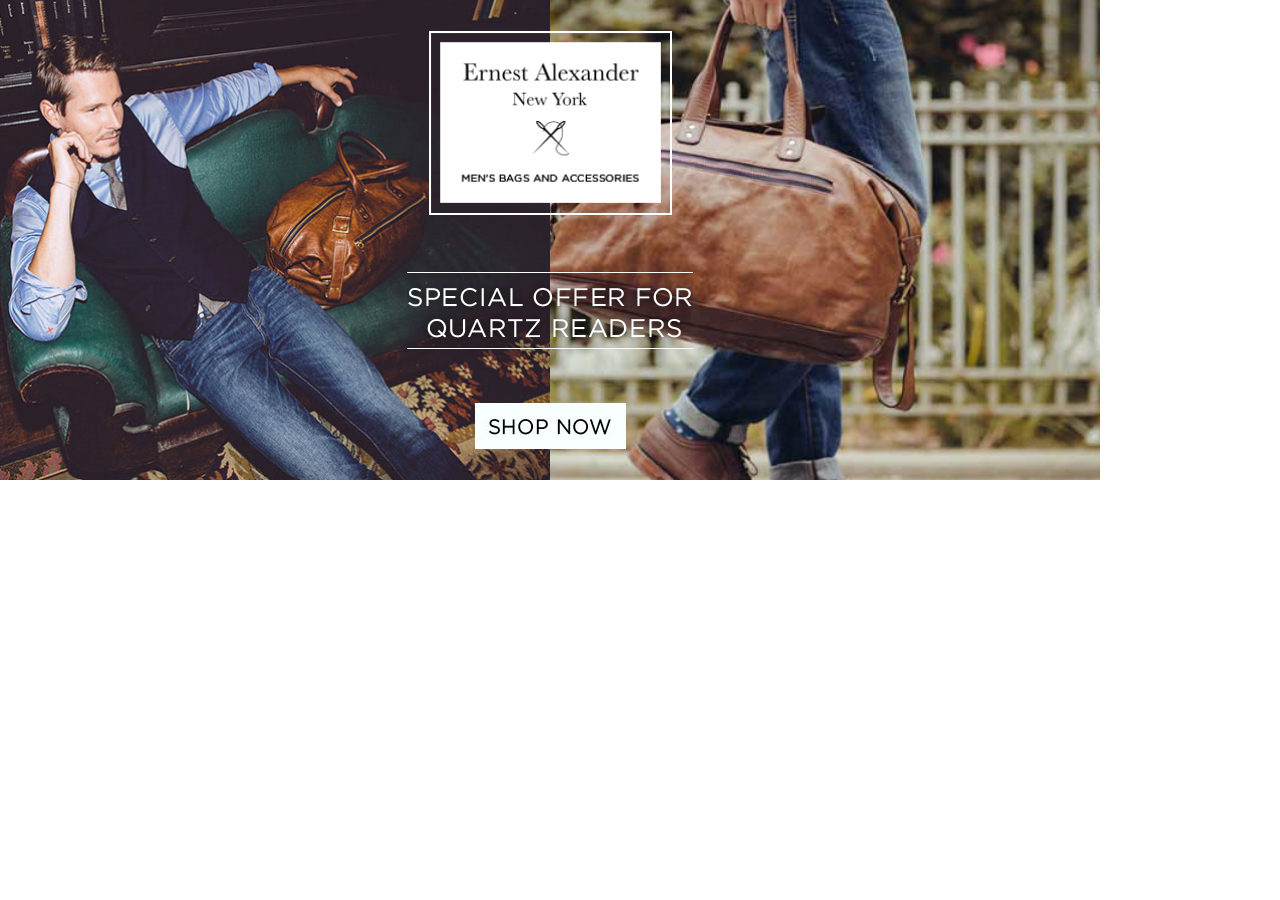
==== desktop/index.html @ 616c2feb "reducing sizes and modifying movement" ====
<!DOCTYPE html>
<html class="no-js">
<head>
	<title>Ernest alexander Desktop</title>
	<link rel="stylesheet" type="text/css" href="css/main.css">
	<style type="text/css">
		* {
			margin: 0;
			padding: 0;
		}
	</style>
</head>
<body>
	<div id="qzad">
		<div class="img-container-left">
			<div class="photo"><div class="img-1"><img src="img/img1-left.jpg" alt="Man seating on a sofa with bag"></div></div>
			<div class="photo"><div class="img-2"><img src="img/img2-left.jpg" alt="Man standing with bag"></div></div>
			<div class="photo"><div class="img-3"><img src="img/img3-left.jpg" alt="Man walking with bag outdoors"></div></div>
		</div>
		<div class="img-container-right">
			<div class="photo"><div class="img-1"><img src="img/img1-right.jpg" alt=""></div></div>
			<div class="photo"><div class="img-2"><img src="img/img2-right.jpg" alt=""></div></div>
			<div class="photo"><div class="img-3"><img src="img/img3-right.jpg" alt=""></div></div>	
		</div>
		<div class="cta-container">
			<div class="logo"><img src="img/logo.png" width="243" alt="Ernest Alexander New York"></div>
			<div class="offer"><a href="#"></a></div>
			<div class="cta"><a class="cta-link" href="http://www.ernestalexander.com/bags?utm_source=Quartz&amp;utm_medium=Display&amo;utm_campaign=Quartz.MB.11.4"><img src="img/cta.jpg" alt="Shop Now Link"></a></div>
		</div>
	</div>
	<script src="http://ajax.googleapis.com/ajax/libs/jquery/1.9.0/jquery.min.js" type="text/javascript"></script>
	<script type="text/javascript">
		var imgLeft01, imgLeft02, imgLeft03, imgRight01, imgRight02, imgRight03;
		var times = [4000, 4000];
		var currentSet = 0;
		var ct;
		var imgSet = [];
		var fadingTime;
		var imageSets = [
			function () {
				
				imgRight01.addClass('fade');
				imgLeft01.addClass('fade');
				
				 setTimeout(function() {
				 	imgLeft02.addClass('move');
				 }, 2000);
			},
			 function () {
			 	
				setTimeout(function(){
					imgLeft02.addClass('fade');
				}, 2000);
				imgRight02.addClass('fade');
			 	setTimeout(function() {

			 		imgRight03.addClass('move');
			 	}, 2000);
				
			 }
		];
		function resetAd () {
			currentSet = 0;
			changeFrame();
			clearTimeout(ct);
			imgLeft01.removeClass('fade').removeClass('move');
			imgRight01.removeClass('fade').removeClass('move');
			
			imgRight02.removeClass('fade');
			imgLeft02.removeClass('fade');

			imgRight03.removeClass('move');
		};
		function init () {
			currentSet = 0;
			changeFrame();
			setTimeout(function() {
				imgRight01.addClass('move');
			}, 2000);
		};
		function changeFrame () {
			
			if($.isFunction(imageSets[currentSet])) {
				ct = setTimeout(function() {
					
					imageSets[currentSet]();
					currentSet++;
					changeFrame();
					
				 }, times[currentSet]);
			}
		}
		$(document).ready(function(){
			imgLeft01 = $('.img-container-left .img-1');
			imgRight01 = $('.img-container-right .img-1');
			
			imgLeft02 = $('.img-container-left .img-2');
			imgRight02 = $('.img-container-right .img-2');
			
			imgLeft03 = $('.img-container-left .img-3');
			imgRight03 = $('.img-container-right .img-3');
			
			init();			
		
		});
	</script>
</body>
</html>
---- desktop/css/main.css ----
* {
  margin: 0;
  padding: 0;
}

.img-container-left .photo:nth-child(1), .img-container-right .photo:nth-child(1) {
  position: absolute;
  top: 0;
  right: 0;
  width: 100%;
  height: 100%;
  overflow: hidden;
  z-index: -1;
}
.img-container-left .photo:nth-child(1) .img-1.fade, .img-container-right .photo:nth-child(1) .img-1.fade {
  opacity: 0;
  -webkit-transition: opacity 4s linear;
  -moz-transition: opacity 4s linear;
  -o-transition: opacity 4s linear;
  transition: opacity 4s ease-in;
}
.img-container-left .photo:nth-child(1) .img-1.move, .img-container-right .photo:nth-child(1) .img-1.move {
  -webkit-transition: all 5s ease-in-out;
  -moz-transition: all 5s ease-in-out;
  -o-transition: all 5s ease-in-out;
  transition: all 5s ease-in-out;
}

.img-container-left .photo:nth-child(2), .img-container-right .photo:nth-child(2) {
  position: absolute;
  top: 0;
  right: 0;
  width: 100%;
  height: 100%;
  overflow: hidden;
  z-index: -2;
}
.img-container-left .photo:nth-child(2) .img-2.fade, .img-container-right .photo:nth-child(2) .img-2.fade {
  opacity: 0;
  -webkit-transition: opacity 4s linear;
  -moz-transition: opacity 4s linear;
  -o-transition: opacity 4s linear;
  transition: opacity 4s ease-in;
}
.img-container-left .photo:nth-child(2) .img-2.move, .img-container-right .photo:nth-child(2) .img-2.move {
  -webkit-transition: all 5s ease-in-out;
  -moz-transition: all 5s ease-in-out;
  -o-transition: all 5s ease-in-out;
  transition: all 5s ease-in-out;
}

.img-container-left .photo:nth-child(3), .img-container-right .photo:nth-child(3) {
  position: absolute;
  top: 0;
  right: 0;
  width: 100%;
  height: 100%;
  overflow: hidden;
  z-index: -3;
}
.img-container-left .photo:nth-child(3) .img-3.fade, .img-container-right .photo:nth-child(3) .img-3.fade {
  opacity: 0;
  -webkit-transition: opacity 4s linear;
  -moz-transition: opacity 4s linear;
  -o-transition: opacity 4s linear;
  transition: opacity 4s ease-in;
}
.img-container-left .photo:nth-child(3) .img-3.move, .img-container-right .photo:nth-child(3) .img-3.move {
  -webkit-transition: all 5s ease-in-out;
  -moz-transition: all 5s ease-in-out;
  -o-transition: all 5s ease-in-out;
  transition: all 5s ease-in-out;
}

#qzad {
  position: relative;
  top: 0;
  left: 0;
  min-width: 720px;
  max-width: 1100px;
  height: 480px;
}
#qzad img {
  border: 0;
}
#qzad a {
  text-decoration: none;
  outline: 0;
  border: 0;
}

.img-container-left {
  position: absolute;
  top: 0;
  bottom: 0;
  width: 50%;
  min-width: 360px;
  z-index: -1;
}
.img-container-left div {
  width: 100%;
  height: 100%;
}
.img-container-left .img-1 img {
  width: 100%;
}
.img-container-left .img-2 {
  -webkit-transform: scaleX(0.5) scaleY(0.5) translate(-70%, -255px);
  -moz-transform: scaleX(0.5) scaleY(0.5) translate(-70%, -255px);
  -ms-transform: scaleX(0.5) scaleY(0.5) translate(-70%, -255px);
  -o-transform: scaleX(0.5) scaleY(0.5) translate(-70%, -255px);
  transform: scaleX(0.5) scaleY(0.5) translate(-70%, -255px);
}
.img-container-left .img-2.move.fade {
  -webkit-transition: opacity 2s ease 1s;
  -moz-transition: opacity 2s ease 1s;
  -o-transition: opacity 2s ease 1s;
  transition: opacity 2s ease 1s;
}
.img-container-left .img-2.move {
  -webkit-transform: scaleX(0.7) scaleY(0.7) translate(-50%, -620px);
  -moz-transform: scaleX(0.7) scaleY(0.7) translate(-50%, -615px);
  -ms-transform: scaleX(0.7) scaleY(0.7) translate(-50%, -615px);
  -o-transform: scaleX(0.7) scaleY(0.7) translate(-50%, -615px);
  transform: scaleX(0.7) scaleY(0.7) translate(-50%, -615px);
}

.img-container-right {
  position: absolute;
  top: 0;
  right: 0;
  bottom: 0;
  width: 50%;
  min-width: 360px;
  height: 100%;
  z-index: -2;
}
.img-container-right .img-1 {
  -webkit-transform: scaleX(1.1) scaleY(1.1) translateX(-32%);
  -moz-transform: scaleX(1.2) scaleY(1.2) translateX(-30%);
  -ms-transform: scaleX(1.2) scaleY(1.2) translateX(-30%);
  -o-transform: scaleX(1.2) scaleY(1.2) translateX(-30%);
  transform: scaleX(1.2) scaleY(1.2) translateX(-30%);
}
.img-container-right .img-1.move {
  -webkit-transform: scaleX(1) scaleY(1) translateX(-5%);
  -moz-transform: scaleX(1) scaleY(1) translateX(-5%);
  -ms-transform: scaleX(1) scaleY(1) translateX(-5%);
  -o-transform: scaleX(1) scaleY(1) translateX(-5%);
  transform: scaleX(1) scaleY(1) translateX(-5%);
}
.img-container-right .img-3 {
  -webkit-transform: scaleX(1) scaleY(1) translateX(-40%);
  -moz-transform: scaleX(1) scaleY(1) translateX(-40%);
  -ms-transform: scaleX(1) scaleY(1) translateX(-40%);
  -o-transform: scaleX(1) scaleY(1) translateX(-40%);
  transform: scaleX(1) scaleY(1) translateX(-40%);
}
.img-container-right .img-3.move {
  -webkit-transform: scaleX(1) scaleY(1) translateX(0%);
  -moz-transform: scaleX(1) scaleY(1) translateX(0%);
  -ms-transform: scaleX(1) scaleY(1) translateX(0%);
  -o-transform: scaleX(1) scaleY(1) translateX(0%);
  transform: scaleX(1) scaleY(1) translateX(0%);
}

.cta-container {
  max-width: 287px;
  min-width: 286px;
  width: 26%;
  margin: 0 auto;
  height: 100%;
}
.cta-container img {
  display: block;
  margin: 0 auto;
}
.cta-container .logo {
  width: 100%;
  padding-top: 31px;
}
.cta-container .logo.drop {
  padding-top: 85px;
}
.cta-container .cta {
  margin-top: 43px;
  width: 155px;
  margin: 43px auto 0 auto;
}
.cta-container .offer {
  margin-top: 45px;
  background: url("../img/offer.png") center center no-repeat;
  height: 100px;
  -webkit-transition: all .1s linear;
  -moz-transition: all .1s linear;
  -o-transition: all .1s linear;
  transition: all .1s linear;
}
.cta-container .offer:hover {
  height: 100px;
  background: url("../img/offer-rollover.png") center center no-repeat, url("../img/offer.png") center center no-repeat;
  background-size: 100%, 100%;
}
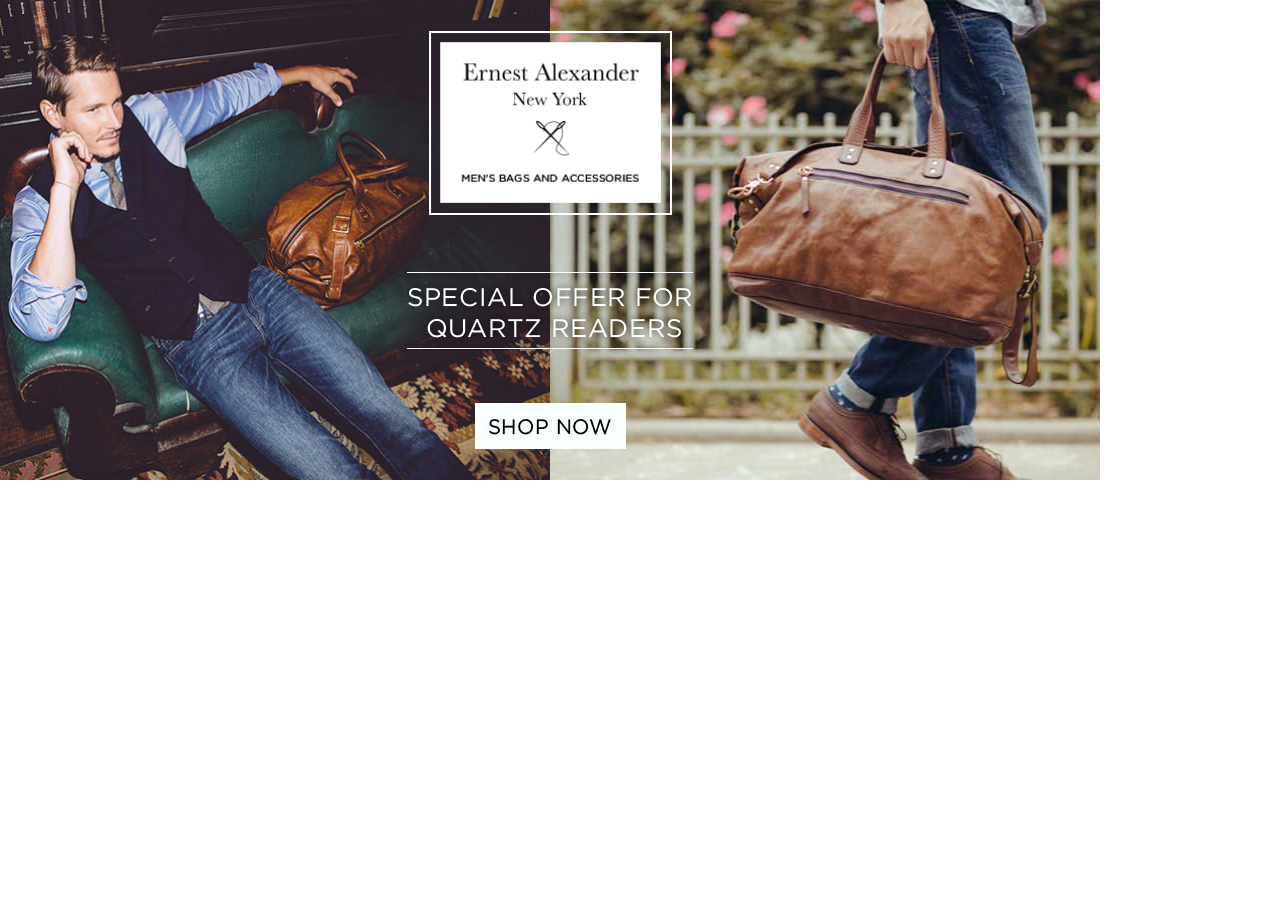
==== commit af85c5bb: "Slowed down the first set compared to the rest. Also there is a slight up and down movement when it " ====
--- a/desktop/index.html
+++ b/desktop/index.html
@@ -2,6 +2,8 @@
 <html class="no-js">
 <head>
 	<title>Ernest alexander Desktop</title>
+	<meta name="viewport" content="width=device-width, maximum-scale=1.0, user-scalable=no">
+
 	<link rel="stylesheet" type="text/css" href="css/main.css">
 	<style type="text/css">
 		* {
@@ -39,21 +41,21 @@
 		var imageSets = [
 			function () {
 				
-				imgRight01.addClass('fade');
 				imgLeft01.addClass('fade');
 				
-				 setTimeout(function() {
+				setTimeout(function() {
 				 	imgLeft02.addClass('move');
-				 }, 2000);
+				}, 1700);
 			},
 			 function () {
 			 	
 				setTimeout(function(){
 					imgLeft02.addClass('fade');
 				}, 2000);
-				imgRight02.addClass('fade');
+				setTimeout(function() {
+					imgRight02.addClass('fade');
+				}, 1000);
 			 	setTimeout(function() {
-
 			 		imgRight03.addClass('move');
 			 	}, 2000);
 				
@@ -65,17 +67,17 @@
 			clearTimeout(ct);
 			imgLeft01.removeClass('fade').removeClass('move');
 			imgRight01.removeClass('fade').removeClass('move');
-			
 			imgRight02.removeClass('fade');
 			imgLeft02.removeClass('fade');
-
 			imgRight03.removeClass('move');
+			init();
 		};
 		function init () {
 			currentSet = 0;
 			changeFrame();
+			imgRight01.addClass('move');
 			setTimeout(function() {
-				imgRight01.addClass('move');
+				imgRight01.addClass('fade');
 			}, 2000);
 		};
 		function changeFrame () {
--- a/desktop/css/main.css
+++ b/desktop/css/main.css
@@ -1,7 +1,6 @@
 * {
   margin: 0;
-  padding: 0;
-}
+  padding: 0; }
 
 .img-container-left .photo:nth-child(1), .img-container-right .photo:nth-child(1) {
   position: absolute;
@@ -10,21 +9,18 @@
   width: 100%;
   height: 100%;
   overflow: hidden;
-  z-index: -1;
-}
-.img-container-left .photo:nth-child(1) .img-1.fade, .img-container-right .photo:nth-child(1) .img-1.fade {
-  opacity: 0;
-  -webkit-transition: opacity 4s linear;
-  -moz-transition: opacity 4s linear;
-  -o-transition: opacity 4s linear;
-  transition: opacity 4s ease-in;
-}
-.img-container-left .photo:nth-child(1) .img-1.move, .img-container-right .photo:nth-child(1) .img-1.move {
-  -webkit-transition: all 5s ease-in-out;
-  -moz-transition: all 5s ease-in-out;
-  -o-transition: all 5s ease-in-out;
-  transition: all 5s ease-in-out;
-}
+  z-index: -1; }
+  .img-container-left .photo:nth-child(1) .img-1.fade, .img-container-right .photo:nth-child(1) .img-1.fade {
+    opacity: 0;
+    -webkit-transition: opacity 4s linear;
+    -moz-transition: opacity 4s linear;
+    -o-transition: opacity 4s linear;
+    transition: opacity 4s linear; }
+  .img-container-left .photo:nth-child(1) .img-1.move, .img-container-right .photo:nth-child(1) .img-1.move {
+    -webkit-transition: all 5s ease-in-out;
+    -moz-transition: all 5s ease-in-out;
+    -o-transition: all 5s ease-in-out;
+    transition: all 5s ease-in-out; }
 
 .img-container-left .photo:nth-child(2), .img-container-right .photo:nth-child(2) {
   position: absolute;
@@ -33,21 +29,18 @@
   width: 100%;
   height: 100%;
   overflow: hidden;
-  z-index: -2;
-}
-.img-container-left .photo:nth-child(2) .img-2.fade, .img-container-right .photo:nth-child(2) .img-2.fade {
-  opacity: 0;
-  -webkit-transition: opacity 4s linear;
-  -moz-transition: opacity 4s linear;
-  -o-transition: opacity 4s linear;
-  transition: opacity 4s ease-in;
-}
-.img-container-left .photo:nth-child(2) .img-2.move, .img-container-right .photo:nth-child(2) .img-2.move {
-  -webkit-transition: all 5s ease-in-out;
-  -moz-transition: all 5s ease-in-out;
-  -o-transition: all 5s ease-in-out;
-  transition: all 5s ease-in-out;
-}
+  z-index: -2; }
+  .img-container-left .photo:nth-child(2) .img-2.fade, .img-container-right .photo:nth-child(2) .img-2.fade {
+    opacity: 0;
+    -webkit-transition: opacity 4s linear;
+    -moz-transition: opacity 4s linear;
+    -o-transition: opacity 4s linear;
+    transition: opacity 4s linear; }
+  .img-container-left .photo:nth-child(2) .img-2.move, .img-container-right .photo:nth-child(2) .img-2.move {
+    -webkit-transition: all 5s ease-in-out;
+    -moz-transition: all 5s ease-in-out;
+    -o-transition: all 5s ease-in-out;
+    transition: all 5s ease-in-out; }
 
 .img-container-left .photo:nth-child(3), .img-container-right .photo:nth-child(3) {
   position: absolute;
@@ -56,21 +49,18 @@
   width: 100%;
   height: 100%;
   overflow: hidden;
-  z-index: -3;
-}
-.img-container-left .photo:nth-child(3) .img-3.fade, .img-container-right .photo:nth-child(3) .img-3.fade {
-  opacity: 0;
-  -webkit-transition: opacity 4s linear;
-  -moz-transition: opacity 4s linear;
-  -o-transition: opacity 4s linear;
-  transition: opacity 4s ease-in;
-}
-.img-container-left .photo:nth-child(3) .img-3.move, .img-container-right .photo:nth-child(3) .img-3.move {
-  -webkit-transition: all 5s ease-in-out;
-  -moz-transition: all 5s ease-in-out;
-  -o-transition: all 5s ease-in-out;
-  transition: all 5s ease-in-out;
-}
+  z-index: -3; }
+  .img-container-left .photo:nth-child(3) .img-3.fade, .img-container-right .photo:nth-child(3) .img-3.fade {
+    opacity: 0;
+    -webkit-transition: opacity 4s linear;
+    -moz-transition: opacity 4s linear;
+    -o-transition: opacity 4s linear;
+    transition: opacity 4s linear; }
+  .img-container-left .photo:nth-child(3) .img-3.move, .img-container-right .photo:nth-child(3) .img-3.move {
+    -webkit-transition: all 5s ease-in-out;
+    -moz-transition: all 5s ease-in-out;
+    -o-transition: all 5s ease-in-out;
+    transition: all 5s ease-in-out; }
 
 #qzad {
   position: relative;
@@ -78,16 +68,16 @@
   left: 0;
   min-width: 720px;
   max-width: 1100px;
-  height: 480px;
-}
-#qzad img {
-  border: 0;
-}
-#qzad a {
-  text-decoration: none;
-  outline: 0;
-  border: 0;
-}
+  height: 480px; }
+  #qzad img {
+    border: 0; }
+  #qzad a {
+    text-decoration: none;
+    outline: 0;
+    border: 0; }
+
+.img-container-right img {
+  height: 100%; }
 
 .img-container-left {
   position: absolute;
@@ -95,35 +85,29 @@
   bottom: 0;
   width: 50%;
   min-width: 360px;
-  z-index: -1;
-}
-.img-container-left div {
-  width: 100%;
-  height: 100%;
-}
-.img-container-left .img-1 img {
-  width: 100%;
-}
-.img-container-left .img-2 {
-  -webkit-transform: scaleX(0.5) scaleY(0.5) translate(-70%, -255px);
-  -moz-transform: scaleX(0.5) scaleY(0.5) translate(-70%, -255px);
-  -ms-transform: scaleX(0.5) scaleY(0.5) translate(-70%, -255px);
-  -o-transform: scaleX(0.5) scaleY(0.5) translate(-70%, -255px);
-  transform: scaleX(0.5) scaleY(0.5) translate(-70%, -255px);
-}
-.img-container-left .img-2.move.fade {
-  -webkit-transition: opacity 2s ease 1s;
-  -moz-transition: opacity 2s ease 1s;
-  -o-transition: opacity 2s ease 1s;
-  transition: opacity 2s ease 1s;
-}
-.img-container-left .img-2.move {
-  -webkit-transform: scaleX(0.7) scaleY(0.7) translate(-50%, -620px);
-  -moz-transform: scaleX(0.7) scaleY(0.7) translate(-50%, -615px);
-  -ms-transform: scaleX(0.7) scaleY(0.7) translate(-50%, -615px);
-  -o-transform: scaleX(0.7) scaleY(0.7) translate(-50%, -615px);
-  transform: scaleX(0.7) scaleY(0.7) translate(-50%, -615px);
-}
+  z-index: -1; }
+  .img-container-left div {
+    width: 100%;
+    height: 100%; }
+  .img-container-left .img-1 img, .img-container-left .img-3 img {
+    width: 100%; }
+  .img-container-left .img-2 {
+    -webkit-transform: scaleX(0.5) scaleY(0.5) translate(-70%, -255px);
+    -moz-transform: scaleX(0.5) scaleY(0.5) translate(-70%, -255px);
+    -ms-transform: scaleX(0.5) scaleY(0.5) translate(-70%, -255px);
+    -o-transform: scaleX(0.5) scaleY(0.5) translate(-70%, -255px);
+    transform: scaleX(0.5) scaleY(0.5) translate(-70%, -255px); }
+    .img-container-left .img-2.move.fade {
+      -webkit-transition: opacity 2s ease-in-out;
+      -moz-transition: opacity 2s ease-in-out;
+      -o-transition: opacity 2s ease-in-out;
+      transition: opacity 2s ease-in-out; }
+    .img-container-left .img-2.move {
+      -webkit-transform: scaleX(0.7) scaleY(0.7) translate(-50%, -620px);
+      -moz-transform: scaleX(0.7) scaleY(0.7) translate(-50%, -615px);
+      -ms-transform: scaleX(0.7) scaleY(0.7) translate(-50%, -615px);
+      -o-transform: scaleX(0.7) scaleY(0.7) translate(-50%, -615px);
+      transform: scaleX(0.7) scaleY(0.7) translate(-50%, -615px); }
 
 .img-container-right {
   position: absolute;
@@ -133,71 +117,55 @@
   width: 50%;
   min-width: 360px;
   height: 100%;
-  z-index: -2;
-}
-.img-container-right .img-1 {
-  -webkit-transform: scaleX(1.1) scaleY(1.1) translateX(-32%);
-  -moz-transform: scaleX(1.2) scaleY(1.2) translateX(-30%);
-  -ms-transform: scaleX(1.2) scaleY(1.2) translateX(-30%);
-  -o-transform: scaleX(1.2) scaleY(1.2) translateX(-30%);
-  transform: scaleX(1.2) scaleY(1.2) translateX(-30%);
-}
-.img-container-right .img-1.move {
-  -webkit-transform: scaleX(1) scaleY(1) translateX(-5%);
-  -moz-transform: scaleX(1) scaleY(1) translateX(-5%);
-  -ms-transform: scaleX(1) scaleY(1) translateX(-5%);
-  -o-transform: scaleX(1) scaleY(1) translateX(-5%);
-  transform: scaleX(1) scaleY(1) translateX(-5%);
-}
-.img-container-right .img-3 {
-  -webkit-transform: scaleX(1) scaleY(1) translateX(-40%);
-  -moz-transform: scaleX(1) scaleY(1) translateX(-40%);
-  -ms-transform: scaleX(1) scaleY(1) translateX(-40%);
-  -o-transform: scaleX(1) scaleY(1) translateX(-40%);
-  transform: scaleX(1) scaleY(1) translateX(-40%);
-}
-.img-container-right .img-3.move {
-  -webkit-transform: scaleX(1) scaleY(1) translateX(0%);
-  -moz-transform: scaleX(1) scaleY(1) translateX(0%);
-  -ms-transform: scaleX(1) scaleY(1) translateX(0%);
-  -o-transform: scaleX(1) scaleY(1) translateX(0%);
-  transform: scaleX(1) scaleY(1) translateX(0%);
-}
+  z-index: -2; }
+  .img-container-right .img-1 {
+    -webkit-transform: scaleX(1.1) scaleY(1.1) translateX(-32%);
+    -moz-transform: scaleX(1.2) scaleY(1.2) translateX(-30%);
+    -ms-transform: scaleX(1.2) scaleY(1.2) translateX(-30%);
+    -o-transform: scaleX(1.2) scaleY(1.2) translateX(-30%);
+    transform: scaleX(1.2) scaleY(1.2) translateX(-30%); }
+    .img-container-right .img-1.move {
+      -webkit-transform: scaleX(1) scaleY(1) translateX(-5%);
+      -moz-transform: scaleX(1) scaleY(1) translateX(-5%);
+      -ms-transform: scaleX(1) scaleY(1) translateX(-5%);
+      -o-transform: scaleX(1) scaleY(1) translateX(-5%);
+      transform: scaleX(1) scaleY(1) translateX(-5%); }
+  .img-container-right .img-3 {
+    -webkit-transform: scaleX(1) scaleY(1) translateX(-40%);
+    -moz-transform: scaleX(1) scaleY(1) translateX(-40%);
+    -ms-transform: scaleX(1) scaleY(1) translateX(-40%);
+    -o-transform: scaleX(1) scaleY(1) translateX(-40%);
+    transform: scaleX(1) scaleY(1) translateX(-40%); }
+    .img-container-right .img-3.move {
+      -webkit-transform: scaleX(1) scaleY(1) translateX(-1%);
+      -moz-transform: scaleX(1) scaleY(1) translateX(-1%);
+      -ms-transform: scaleX(1) scaleY(1) translateX(-1%);
+      -o-transform: scaleX(1) scaleY(1) translateX(-1%);
+      transform: scaleX(1) scaleY(1) translateX(-1%); }
 
 .cta-container {
   max-width: 287px;
   min-width: 286px;
   width: 26%;
   margin: 0 auto;
-  height: 100%;
-}
-.cta-container img {
-  display: block;
-  margin: 0 auto;
-}
-.cta-container .logo {
-  width: 100%;
-  padding-top: 31px;
-}
-.cta-container .logo.drop {
-  padding-top: 85px;
-}
-.cta-container .cta {
-  margin-top: 43px;
-  width: 155px;
-  margin: 43px auto 0 auto;
-}
-.cta-container .offer {
-  margin-top: 45px;
-  background: url("../img/offer.png") center center no-repeat;
-  height: 100px;
-  -webkit-transition: all .1s linear;
-  -moz-transition: all .1s linear;
-  -o-transition: all .1s linear;
-  transition: all .1s linear;
-}
-.cta-container .offer:hover {
-  height: 100px;
-  background: url("../img/offer-rollover.png") center center no-repeat, url("../img/offer.png") center center no-repeat;
-  background-size: 100%, 100%;
-}
+  height: 100%; }
+  .cta-container img {
+    display: block;
+    margin: 0 auto; }
+  .cta-container .logo {
+    width: 100%;
+    padding-top: 31px; }
+    .cta-container .logo.drop {
+      padding-top: 85px; }
+  .cta-container .cta {
+    margin-top: 43px;
+    width: 155px;
+    margin: 43px auto 0 auto; }
+  .cta-container .offer {
+    margin-top: 45px;
+    background: url("../img/offer.png") center center no-repeat;
+    height: 100px; }
+    .cta-container .offer:hover {
+      height: 100px;
+      background: url("../img/offer-rollover.png") center center no-repeat, url("../img/offer.png") center center no-repeat;
+      background-size: 100%, 100%; }
